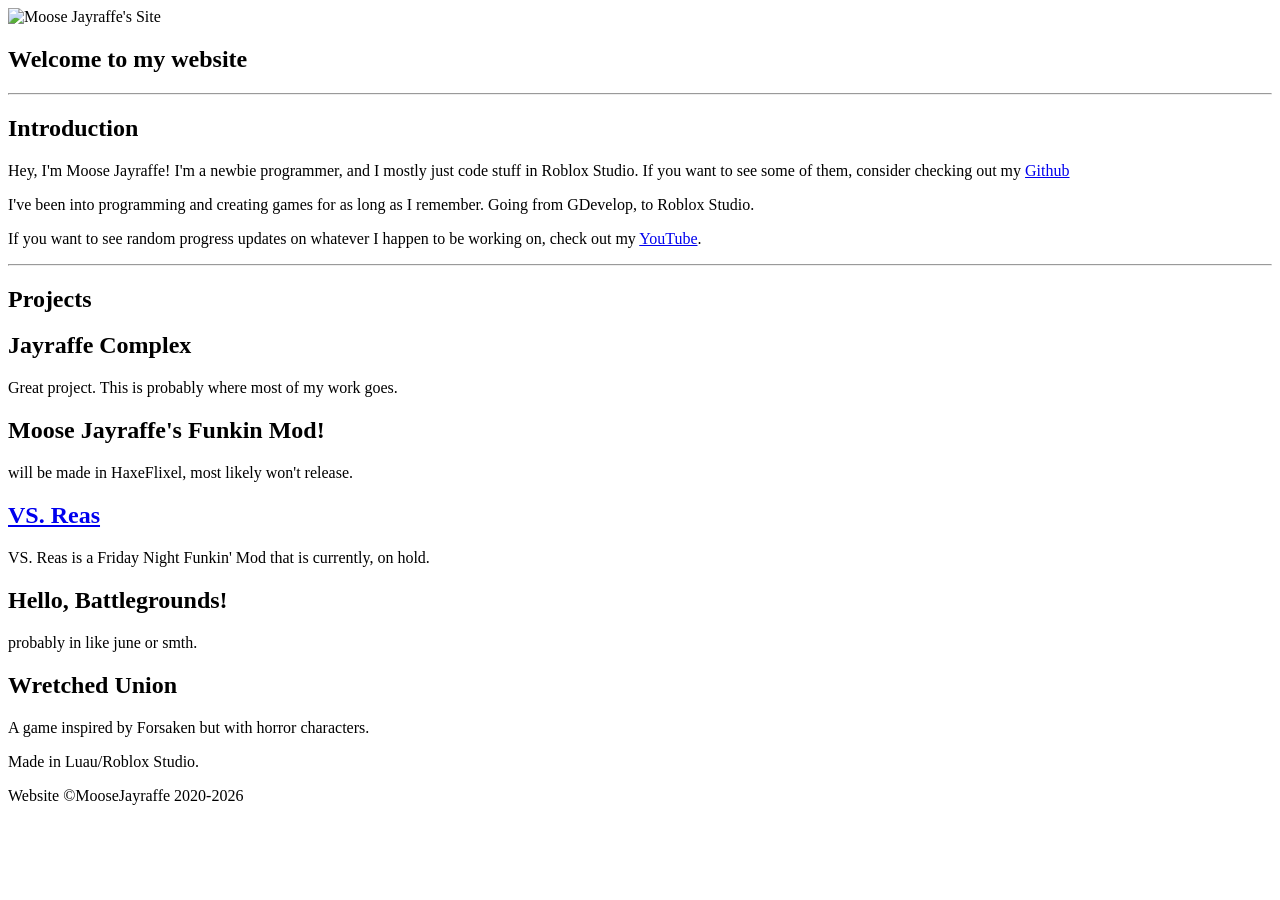
==== index.html @ 3a5d4500 "Update index.html" ====
<!DOCTYPE html>
<html>
	<head>
		<title>Moose Jayraffe's Site</title>
		<link rel="icon" href="/siteicon.png">
		<link rel="stylesheet" href="style.css">

		<meta content="Moose Jayraffe's Home Page" property="og:title">
		<meta content="An website dedicated to Moose Jayraffe." property="og:description">
		<meta content="https://moosejayraffe.github.io/" property="og:url">
		<meta content="https://moosejayraffe.github.io/sitelogo.png" property="og:image">
		<meta content="#FF6C47" data-react-helmet="true" name="theme-color">
	</head>
	<body>
		<div class="content">
			<img src="sitelogo.png" alt="Moose Jayraffe's Site" class="sitelogo"></img>
			<h2>Welcome to my website</h2>
			<hr>
			<h2>Introduction</h2>
			<p>Hey, I'm Moose Jayraffe! I'm a newbie programmer, and I mostly just code stuff in Roblox Studio. If you want to see some of them, consider checking out my <a href="https://github.com/moosejayraffe/">Github</a></p>
			<p>I've been into programming and creating games for as long as I remember. Going from GDevelop, to Roblox Studio.</p>
			<p>If you want to see random progress updates on whatever I happen to be working on, check out my <a href="https://www.youtube.com/@MooseJayraffeOfficial">YouTube</a>.</p>
			<hr>
			<h2>Projects</h2>
			<h2>Jayraffe Complex</h2>
			<p>Great project. This is probably where most of my work goes.</p>
			<h2></a></h2>
			<h2>Moose Jayraffe's Funkin Mod!</h2>
			<p>will be made in HaxeFlixel, most likely won't release.</p>
			<h2><a href="https://gamebanana.com/wips/84817">VS. Reas</a></h2>
			<p>VS. Reas is a Friday Night Funkin' Mod that is currently, on hold.</p>
			<h2>Hello, Battlegrounds!</a></h2>
			<p>probably in like june or smth.</p>
			<h2>Wretched Union</a></h2>
			<p>A game inspired by Forsaken but with horror characters.</p>
			<p>Made in Luau/Roblox Studio.</p>
		</div>
		<div class="footer">Website &#169;MooseJayraffe 2020-2026</div>
	</body>
</html>
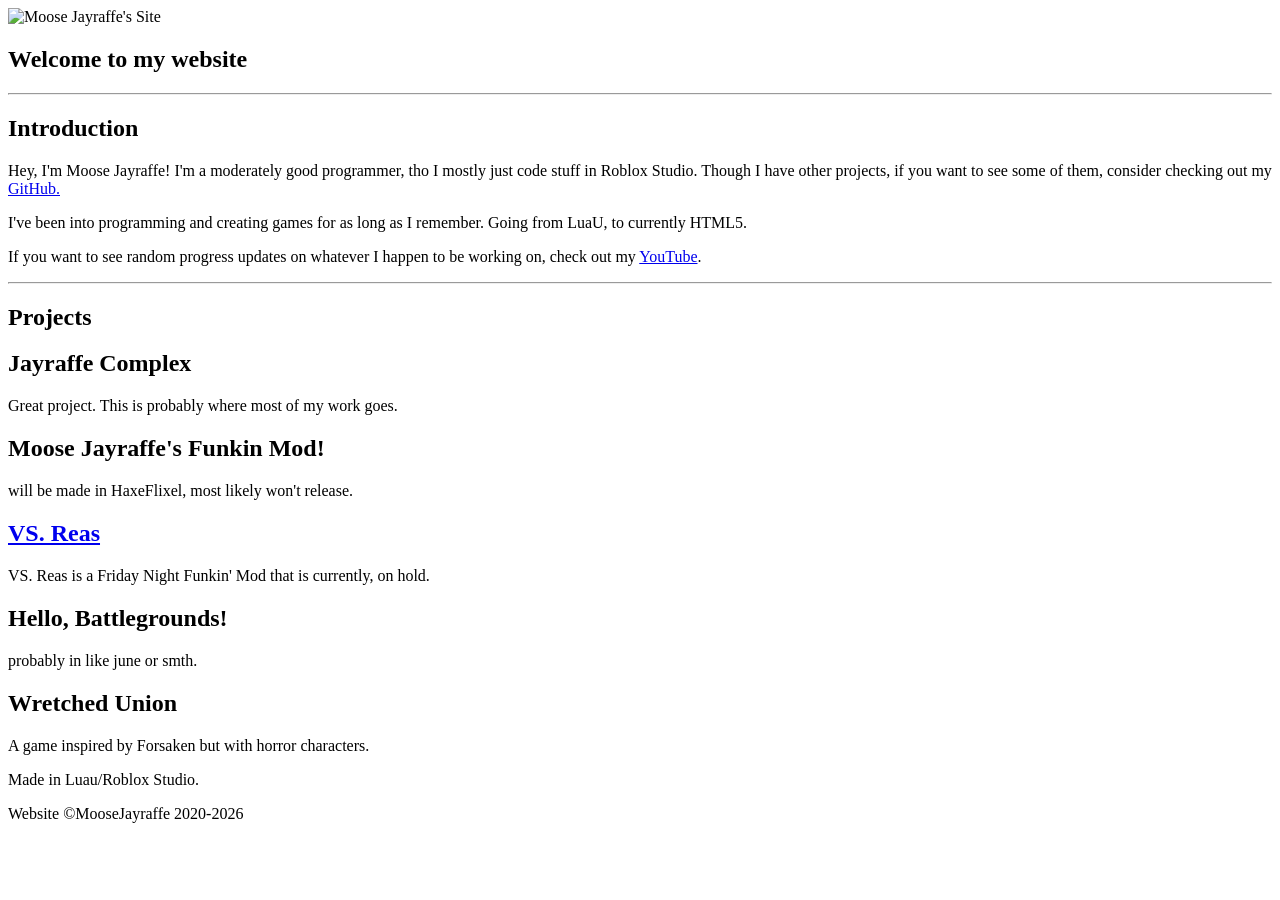
==== commit 269a810c: "Update index.html" ====
--- a/index.html
+++ b/index.html
@@ -17,8 +17,8 @@
 			<h2>Welcome to my website</h2>
 			<hr>
 			<h2>Introduction</h2>
-			<p>Hey, I'm Moose Jayraffe! I'm a newbie programmer, and I mostly just code stuff in Roblox Studio. If you want to see some of them, consider checking out my <a href="https://github.com/moosejayraffe/">Github</a></p>
-			<p>I've been into programming and creating games for as long as I remember. Going from GDevelop, to Roblox Studio.</p>
+			<p>Hey, I'm Moose Jayraffe! I'm a moderately good programmer, tho I mostly just code stuff in Roblox Studio. Though I have other projects, if you want to see some of them, consider checking out my <a href="https://github.com/moosejayraffe/">GitHub.</a></p>
+			<p>I've been into programming and creating games for as long as I remember. Going from LuaU, to currently HTML5.</p>
 			<p>If you want to see random progress updates on whatever I happen to be working on, check out my <a href="https://www.youtube.com/@MooseJayraffeOfficial">YouTube</a>.</p>
 			<hr>
 			<h2>Projects</h2>
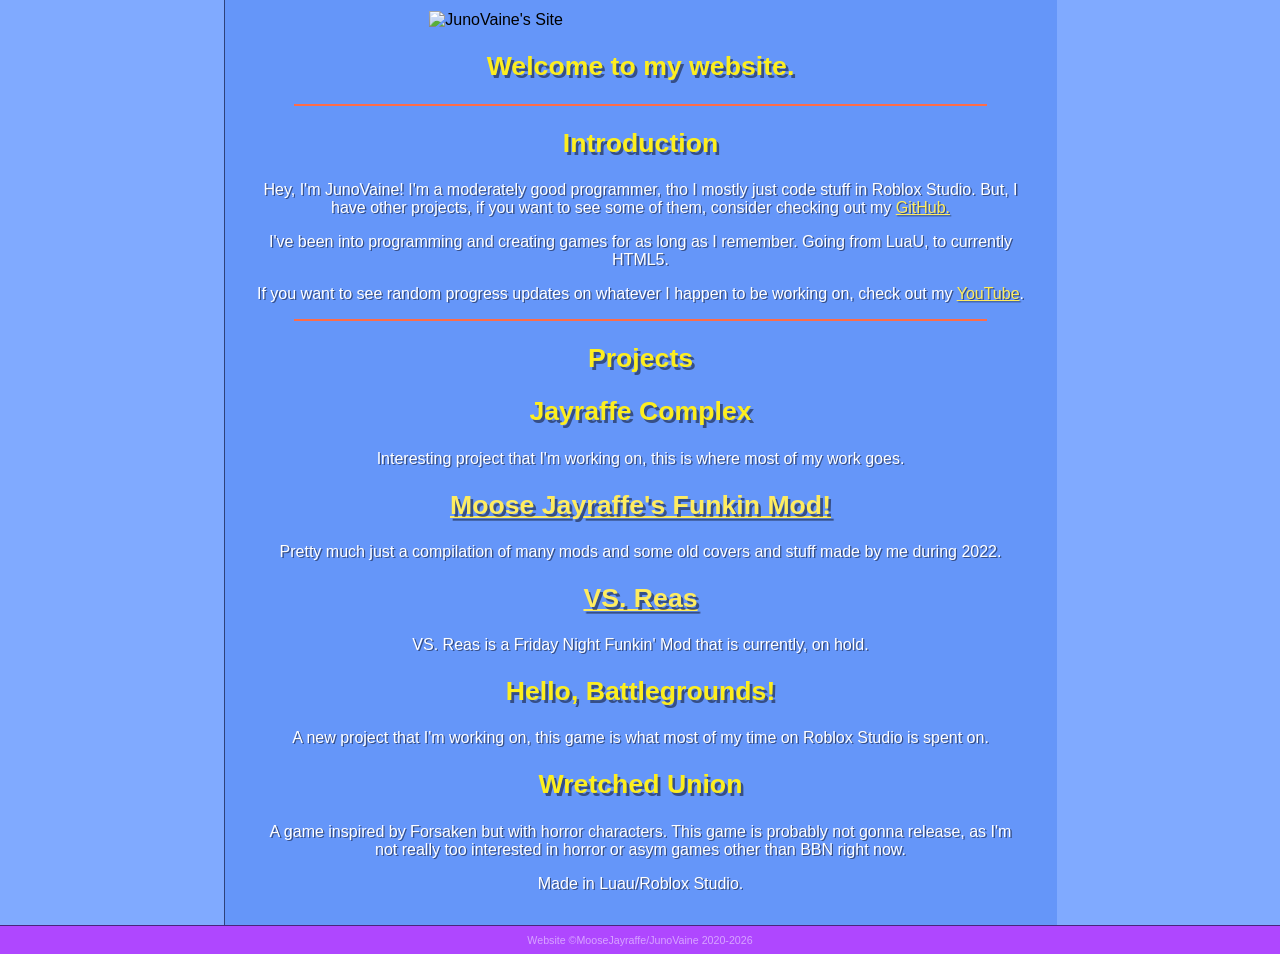
==== commit 5afb6720: "Revamp of the website." ====
--- a/index.html
+++ b/index.html
@@ -5,36 +5,36 @@
 		<link rel="icon" href="/siteicon.png">
 		<link rel="stylesheet" href="style.css">
 
-		<meta content="Moose Jayraffe's Home Page" property="og:title">
-		<meta content="An website dedicated to Moose Jayraffe." property="og:description">
+		<meta content="JunoVaine's Website | Home" property="og:title">
+		<meta content="A website set to display the current stats of JunoVaine." property="og:description">
 		<meta content="https://moosejayraffe.github.io/" property="og:url">
-		<meta content="https://moosejayraffe.github.io/sitelogo.png" property="og:image">
-		<meta content="#FF6C47" data-react-helmet="true" name="theme-color">
+		<meta content="https://moosejayraffe.github.io/siteicon.png" property="og:image">
+		<meta content="#80aaff" data-react-helmet="true" name="theme-color">
 	</head>
 	<body>
 		<div class="content">
-			<img src="sitelogo.png" alt="Moose Jayraffe's Site" class="sitelogo"></img>
-			<h2>Welcome to my website</h2>
+			<img src="siteicon.png" alt="JunoVaine's Site" class="sitelogo"></img>
+			<h2>Welcome to my website.</h2>
 			<hr>
 			<h2>Introduction</h2>
-			<p>Hey, I'm Moose Jayraffe! I'm a moderately good programmer, tho I mostly just code stuff in Roblox Studio. Though I have other projects, if you want to see some of them, consider checking out my <a href="https://github.com/moosejayraffe/">GitHub.</a></p>
+			<p>Hey, I'm JunoVaine! I'm a moderately good programmer, tho I mostly just code stuff in Roblox Studio. But, I have other projects, if you want to see some of them, consider checking out my <a href="https://github.com/moosejayraffe/">GitHub.</a></p>
 			<p>I've been into programming and creating games for as long as I remember. Going from LuaU, to currently HTML5.</p>
 			<p>If you want to see random progress updates on whatever I happen to be working on, check out my <a href="https://www.youtube.com/@MooseJayraffeOfficial">YouTube</a>.</p>
 			<hr>
 			<h2>Projects</h2>
 			<h2>Jayraffe Complex</h2>
-			<p>Great project. This is probably where most of my work goes.</p>
+			<p>Interesting project that I'm working on, this is where most of my work goes.</p>
 			<h2></a></h2>
-			<h2>Moose Jayraffe's Funkin Mod!</h2>
-			<p>will be made in HaxeFlixel, most likely won't release.</p>
+			<h2><a href="https://gamebanana.com/mods/379397">Moose Jayraffe's Funkin Mod!</a></h2>
+			<p>Pretty much just a compilation of many mods and some old covers and stuff made by me during 2022.</p>
 			<h2><a href="https://gamebanana.com/wips/84817">VS. Reas</a></h2>
 			<p>VS. Reas is a Friday Night Funkin' Mod that is currently, on hold.</p>
 			<h2>Hello, Battlegrounds!</a></h2>
-			<p>probably in like june or smth.</p>
+			<p>A new project that I'm working on, this game is what most of my time on Roblox Studio is spent on.</p>
 			<h2>Wretched Union</a></h2>
-			<p>A game inspired by Forsaken but with horror characters.</p>
+			<p>A game inspired by Forsaken but with horror characters. This game is probably not gonna release, as I'm not really too interested in horror or asym games other than BBN right now.</p>
 			<p>Made in Luau/Roblox Studio.</p>
 		</div>
-		<div class="footer">Website &#169;MooseJayraffe 2020-2026</div>
+		<div class="footer">Website &#169;MooseJayraffe/JunoVaine 2020-2026</div>
 	</body>
 </html> 
--- a/style.css
+++ b/style.css
@@ -0,0 +1,204 @@
+html, body {
+	/* Web layout */
+	display: flex;
+	flex-direction: column;
+	
+	margin: 0;
+	
+	width: 100%;
+	height: 100%;
+	min-width: 100%;
+	min-height: 100%;
+	
+	/* Background */
+	background-color: #80aaff;
+	background-position: center;
+	
+	/* Font */
+	font-family: Tahoma, Verdana, sans-serif;
+}
+
+/* Content classes */
+.content {
+	/* Colour */
+	background-color: #6596f9;
+	border-left: 1px solid #101030A0;
+	border-right: 1px solid #1010830A0;
+	
+	/* Positioning */
+	width: 60%;
+	margin: auto;
+	flex: 1;
+	
+	/* Content padding */
+	padding: 8pt 24pt 12pt 24pt;
+}
+
+.content h1 {
+	/* Font */
+	color: #fdee1f;
+	font-size: 25pt;
+	text-align: center;
+	text-shadow: 2pt 2pt #08081580;
+}
+
+.content h2 {
+	/* Font */
+	color: #fdee1f;
+	font-size: 20pt;
+	text-align: center;
+	text-shadow: 2pt 2pt #08081580;
+}
+
+.content h3 {
+	/* Font */
+	color: #E0E0E0FF;
+	font-size: 15pt;
+	text-align: center;
+	text-shadow: 2pt 2pt #08081580;
+}
+
+.content p {
+	/* Font */
+	color: #FFFFFFFF;
+	font-size: 12pt;
+	text-align: center;
+	text-shadow: 1pt 1pt #08081580;
+}
+
+.content a {
+	/* Font */
+	color: rgb(255, 236, 95);
+}
+
+.content a:hover {
+	/* Font */
+	color: rgb(174, 158, 37);
+}
+
+.content a:active {
+	/* Font */
+	color: rgb(255, 225, 1);
+}
+
+.content hr {
+	/* Style */
+	width: 100%;
+	border: 1pt solid #08081580;
+}
+
+/* Latest download classes */
+.latest_container {
+	/* Colour */
+	background-color: #181848A0;
+	border: 1px solid #101030A0;
+	
+	/* Positioning */
+	width: 90%;
+	margin: auto;
+}
+
+/* 'Coming Soon' classes */
+.soa_comingsoon h1 {
+	/* Font */
+	color: #E0E0E0FF;
+	font-size: 25pt;
+	text-align: center;
+	text-shadow: 2pt 2pt #08081580;
+}
+
+.soa_comingsoon p {
+	/* Font */
+	color: #FFFFFFFF;
+	font-size: 12pt;
+	text-align: center;
+	text-shadow: 1pt 1pt #08081580;
+}
+
+.soa_comingsoon a {
+	/* Font */
+	color: #008080FF;
+}
+
+.soa_comingsoon a:hover {
+	/* Font */
+	color: #20A0A0FF;
+}
+
+.soa_comingsoon a:active {
+	/* Font */
+	color: #40C0FFFF;
+}
+
+.content hr {
+	/* Style */
+	width: 90%;
+	margin-left: auto;
+	margin-right: auto;
+	border: 1pt solid #FF6C47;
+}
+
+/* Misc. classes */
+.sitelogo {
+	/* Center in container */
+	display: block;
+	margin-left: auto;
+	margin-right: auto;
+	
+	/* Nearest neighbour */
+	image-rendering: -webkit-optimize-contrast;
+	image-rendering: crisp-edges;
+	
+	/* Dimensions */
+	width: 55%;
+}
+
+.soalogo {
+	/* Center in container */
+	display: block;
+	margin-top: 12pt;
+	margin-left: auto;
+	margin-right: auto;
+	
+	/* Dimensions */
+	width: 90%;
+}
+
+.soalogo_mini {
+	/* Center in container */
+	display: block;
+	margin-top: 12pt;
+	margin-left: auto;
+	margin-right: auto;
+	
+	/* Dimensions */
+	width: 30%;
+}
+
+/* General classes */
+.footer {
+	/* Colour */
+	background-color: #af47ff;
+	border-top: 1px solid #101030A0;
+	
+	/* Padding */
+	padding: 6pt;
+	
+	/* Font */
+	color: #FFFFFF80;
+	font-size: 8pt;
+	text-align: center;
+}
+
+/* Hacks */
+::-moz-selection
+{
+	text-shadow: none;
+	background: #000080;
+	color: #FFFFFFFF;
+}
+::selection {
+	text-shadow: none;
+	background: #000080;
+	color: #FFFFFFFF;
+}
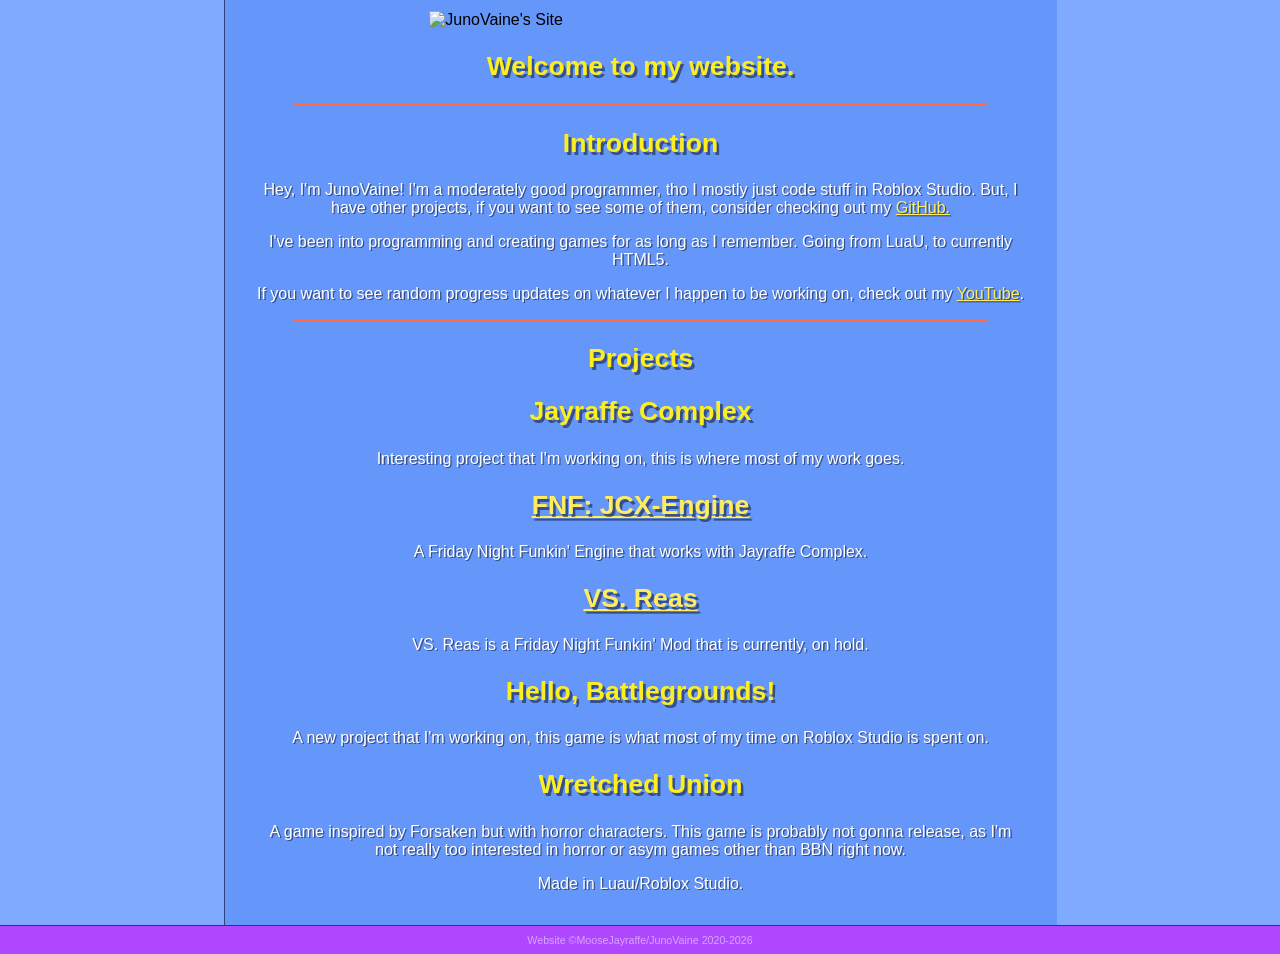
==== commit b438fbb7: "JCXMention" ====
--- a/index.html
+++ b/index.html
@@ -25,8 +25,8 @@
 			<h2>Jayraffe Complex</h2>
 			<p>Interesting project that I'm working on, this is where most of my work goes.</p>
 			<h2></a></h2>
-			<h2><a href="https://gamebanana.com/mods/379397">Moose Jayraffe's Funkin Mod!</a></h2>
-			<p>Pretty much just a compilation of many mods and some old covers and stuff made by me during 2022.</p>
+			<h2><a href="https://gamebanana.com/mods/379397">FNF: JCX-Engine</a></h2>
+			<p>A Friday Night Funkin' Engine that works with Jayraffe Complex.</p>
 			<h2><a href="https://gamebanana.com/wips/84817">VS. Reas</a></h2>
 			<p>VS. Reas is a Friday Night Funkin' Mod that is currently, on hold.</p>
 			<h2>Hello, Battlegrounds!</a></h2>
